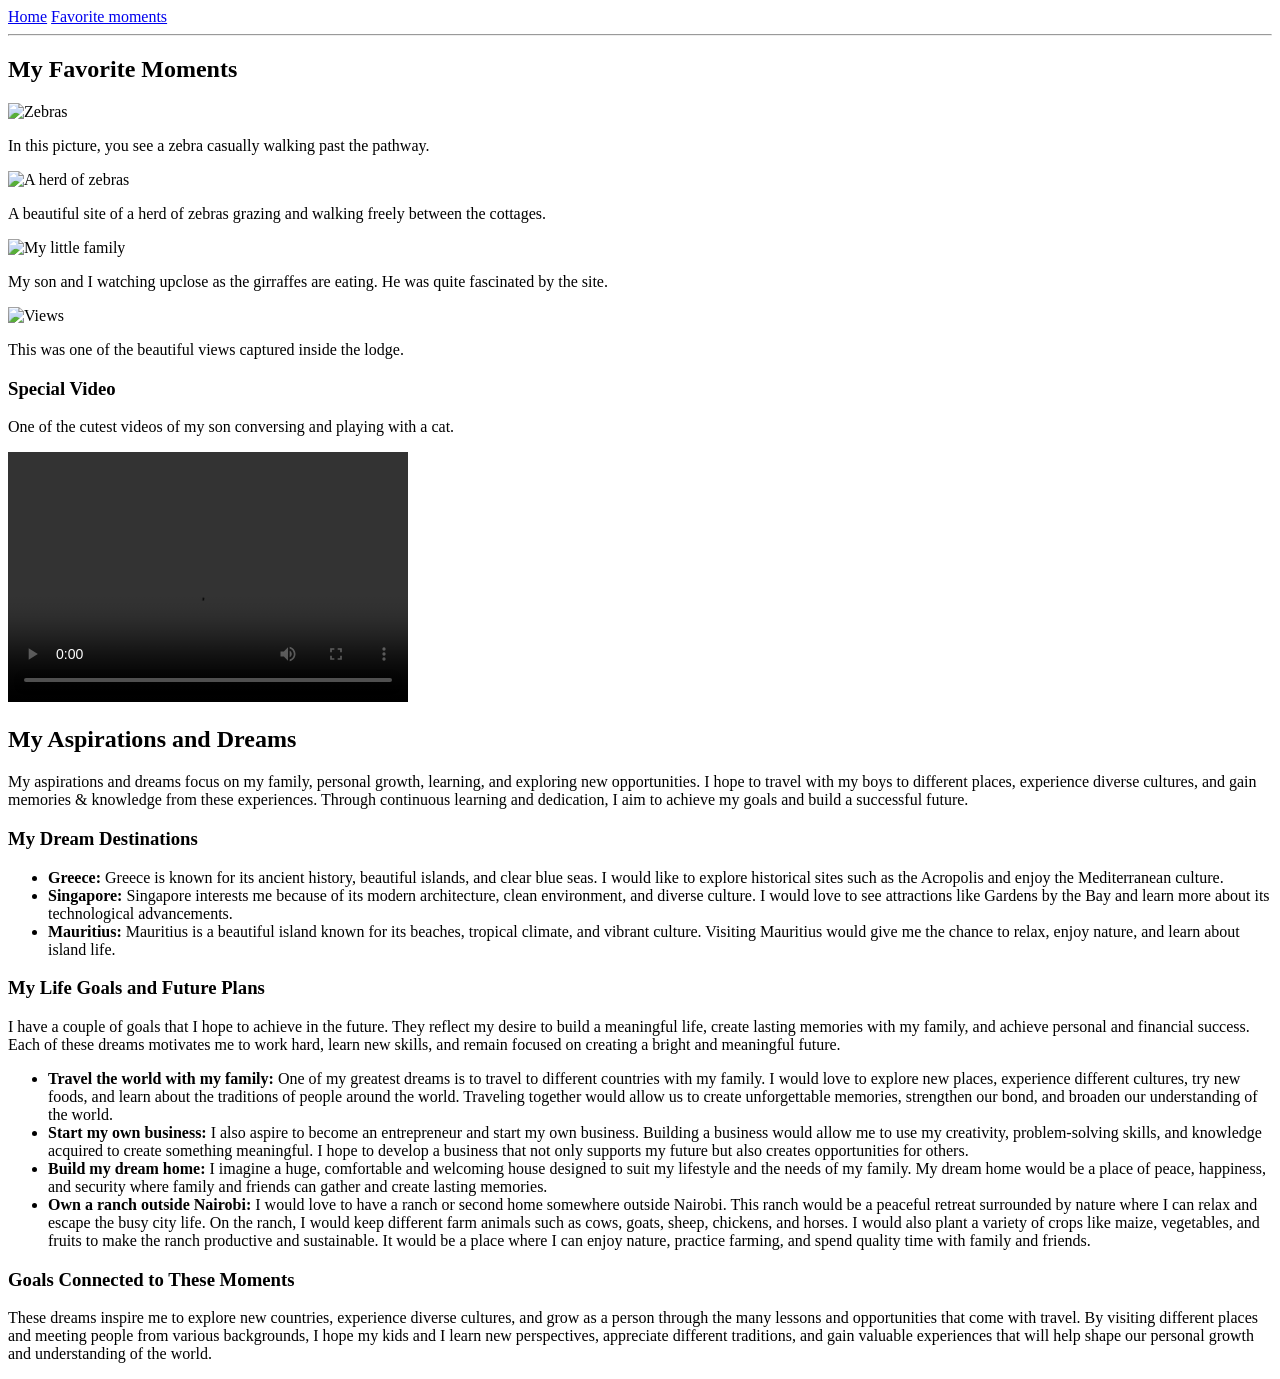
==== moments.html @ 7b523e50 "commiting files" ====
<!DOCTYPE html>
<html lang="en">
<head>
    <meta charset="UTF-8">
    <meta name="viewport" content="width=device-width, initial-scale=1.0">
    <title>Favorite Moments</title>
</head>
<body>
   <!-- navigation bar -->
     <div id="navigation">
        <nav>
          <a href="index.html">Home</a>
          <a href="moments.html">Favorite moments</a>
        </nav>
     </div>
     
     <hr>
   <!-- favorite moment media section -->

     <section id="Favorite moments">
        <h2>My Favorite Moments</h2>
        <div>
            <img src="personal-portfolio/assets/images/IMG_0374.JPG" alt="Zebras" width="150" height="200">
              <p>In this picture, you see a zebra casually walking past the pathway.</p>
            <img src="personal-portfolio/assets/images/IMG_0380.JPG" alt="A herd of zebras" width="150" height="200">
              <p>A beautiful site of a herd of zebras grazing and walking freely between the cottages.</p>
            <img src="personal-portfolio/assets/images/IMG_7569.jpg" alt="My little family" width="150" height="200">
              <p>My son and I watching upclose as the girraffes are eating. He was quite fascinated by the site. </p>
            <img src="personal-portfolio/assets/images/IMG_7711.jpeg" alt="Views" width="150" height="200">
              <p>This was one of the beautiful views captured inside the lodge.</p>
        </div>

        <div>
          <h3>Special Video</h3>
            <p>One of the cutest videos of my son conversing and playing with a cat.</p>
          <video width="400" height="250" controls>
           <source src="./personal-portfolio/assets/videos/video.mov" type="video/mp4">
           Your browser does not support the video tag.
          </video>
        </div>
     </section>

    <!-- Aspirations & Dreams Section -->
     <section>
       <div id="aspirations-dreams">
         <h2>My Aspirations and Dreams</h2>
           <p>My aspirations and dreams focus on my family, personal growth, learning, and exploring new opportunities. I hope to travel with my boys to different places, experience diverse cultures, and gain memories & knowledge from these experiences. Through continuous learning and dedication, I aim to achieve my goals and build a successful future.</p>
         <h3>My Dream Destinations</h3>
         <ul>
           <li><strong>Greece:</strong> Greece is known for its ancient history, beautiful islands, and clear blue seas. I would like to explore historical sites such as the Acropolis and enjoy the Mediterranean culture.</li>
           <li><strong>Singapore:</strong> Singapore interests me because of its modern architecture, clean environment, and diverse culture. I would love to see attractions like Gardens by the Bay and learn more about its technological advancements.</li>
           <li><strong>Mauritius:</strong> Mauritius is a beautiful island known for its beaches, tropical climate, and vibrant culture. Visiting Mauritius would give me the chance to relax, enjoy nature, and learn about island life.</li>
         </ul>
         <h3>My Life Goals and Future Plans</h3>
           <p>I have a couple of goals that I hope to achieve in the future. They reflect my desire to build a meaningful life, create lasting memories with my family, and achieve personal and financial success. Each of these dreams motivates me to work hard, learn new skills, and remain focused on creating a bright and meaningful future.</p>
         <ul>
           <li><strong>Travel the world with my family:</strong> One of my greatest dreams is to travel to different countries with my family. I would love to explore new places, experience different cultures, try new foods, and learn about the traditions of people around the world. Traveling together would allow us to create unforgettable memories, strengthen our bond, and broaden our understanding of the world.</li>
           <li><strong>Start my own business:</strong> I also aspire to become an entrepreneur and start my own business. Building a business would allow me to use my creativity, problem-solving skills, and knowledge acquired to create something meaningful. I hope to develop a business that not only supports my future but also creates opportunities for others.</li>
           <li><strong>Build my dream home:</strong> I imagine a huge, comfortable and welcoming house designed to suit my lifestyle and the needs of my family. My dream home would be a place of peace, happiness, and security where family and friends can gather and create lasting memories.</li>
           <li><strong>Own a ranch outside Nairobi:</strong> I would love to have a ranch or second home somewhere outside Nairobi. This ranch would be a peaceful retreat surrounded by nature where I can relax and escape the busy city life. On the ranch, I would keep different farm animals such as cows, goats, sheep, chickens, and horses. I would also plant a variety of crops like maize, vegetables, and fruits to make the ranch productive and sustainable. It would be a place where I can enjoy nature, practice farming, and spend quality time with family and friends.</li>
         </ul>
         <h3>Goals Connected to These Moments</h3>
           <p>These dreams inspire me to explore new countries, experience diverse cultures, and grow as a person through the many lessons and opportunities that come with travel. By visiting different places and meeting people from various backgrounds, I hope my kids and I learn new perspectives, appreciate different traditions, and gain valuable experiences that will help shape our personal growth and understanding of the world.</p>
       </div>
     </section>
</body>
</html>
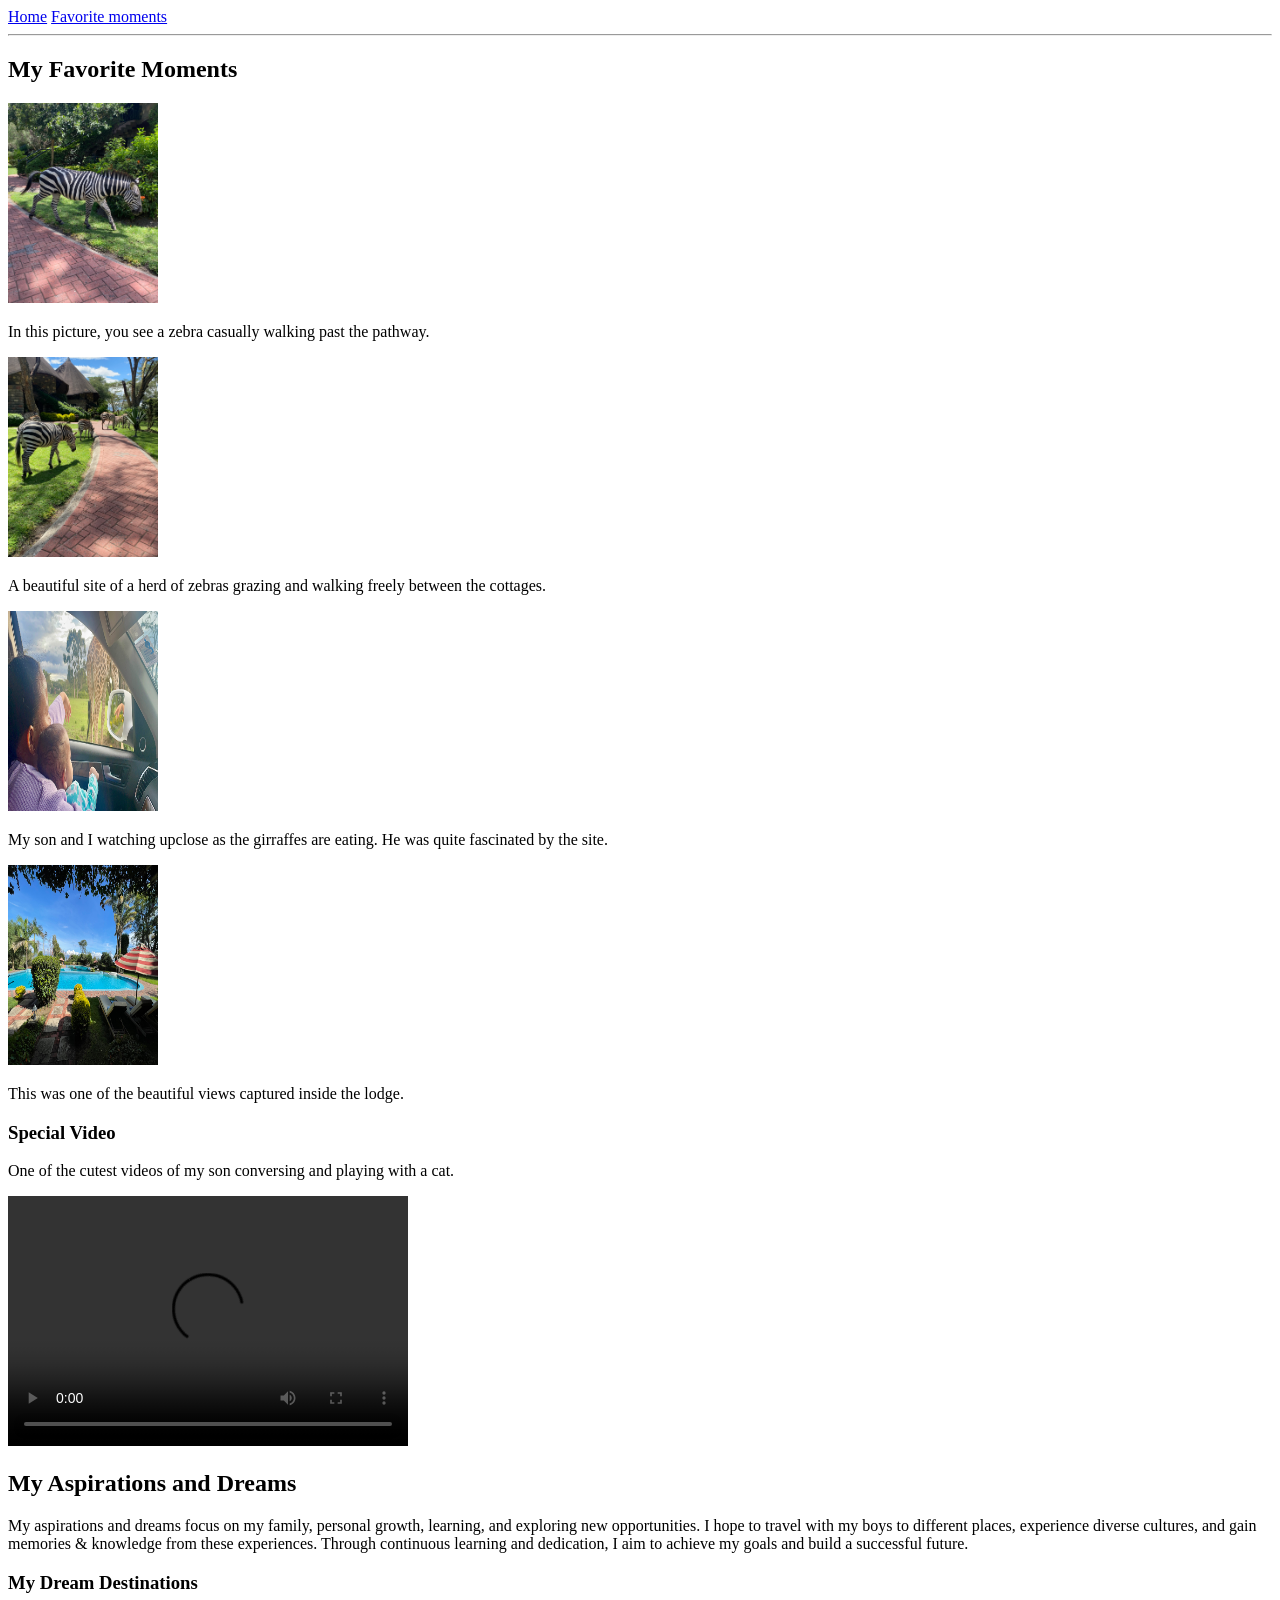
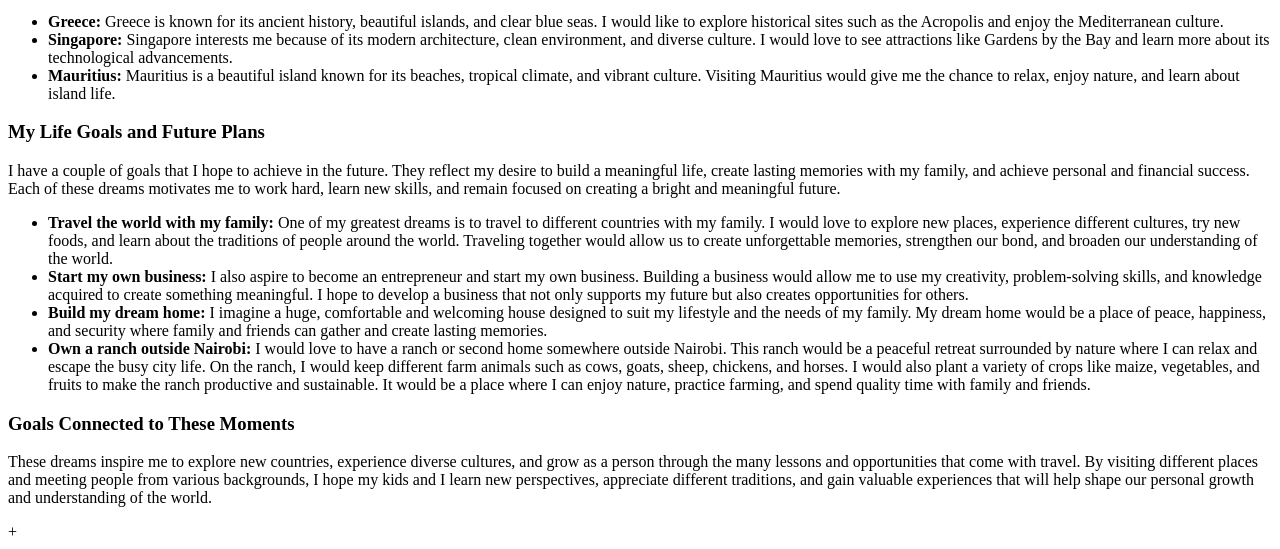
==== commit 35cb07dc: "modified html with css" ====
--- a/moments.html
+++ b/moments.html
@@ -20,13 +20,13 @@
      <section id="Favorite moments">
         <h2>My Favorite Moments</h2>
         <div>
-            <img src="personal-portfolio/assets/images/IMG_0374.JPG" alt="Zebras" width="150" height="200">
+            <img src="./assets/images/IMG_0374.JPG" alt="Zebras" width="150" height="200">
               <p>In this picture, you see a zebra casually walking past the pathway.</p>
-            <img src="personal-portfolio/assets/images/IMG_0380.JPG" alt="A herd of zebras" width="150" height="200">
+            <img src="./assets/images/IMG_0380.JPG" alt="A herd of zebras" width="150" height="200">
               <p>A beautiful site of a herd of zebras grazing and walking freely between the cottages.</p>
-            <img src="personal-portfolio/assets/images/IMG_7569.jpg" alt="My little family" width="150" height="200">
+            <img src="./assets/images/IMG_7569.jpg" alt="My little family" width="150" height="200">
               <p>My son and I watching upclose as the girraffes are eating. He was quite fascinated by the site. </p>
-            <img src="personal-portfolio/assets/images/IMG_7711.jpeg" alt="Views" width="150" height="200">
+            <img src="./assets/images/IMG_7711.jpeg" alt="Views" width="150" height="200">
               <p>This was one of the beautiful views captured inside the lodge.</p>
         </div>
 
@@ -34,7 +34,7 @@
           <h3>Special Video</h3>
             <p>One of the cutest videos of my son conversing and playing with a cat.</p>
           <video width="400" height="250" controls>
-           <source src="./personal-portfolio/assets/videos/video.mov" type="video/mp4">
+           <source src="./assets/videos/video.mov" type="video/mp4">
            Your browser does not support the video tag.
           </video>
         </div>
@@ -64,4 +64,16 @@
        </div>
      </section>
 </body>
+</html>
+
++<!DOCTYPE html>
+<html lang="en">
+<head>
+  <meta charset="UTF-8">
+  <meta name="viewport" content="width=device-width, initial-scale=1.0">
+  <title>Document</title>
+</head>
+<body>
+  
+</body>
 </html>
